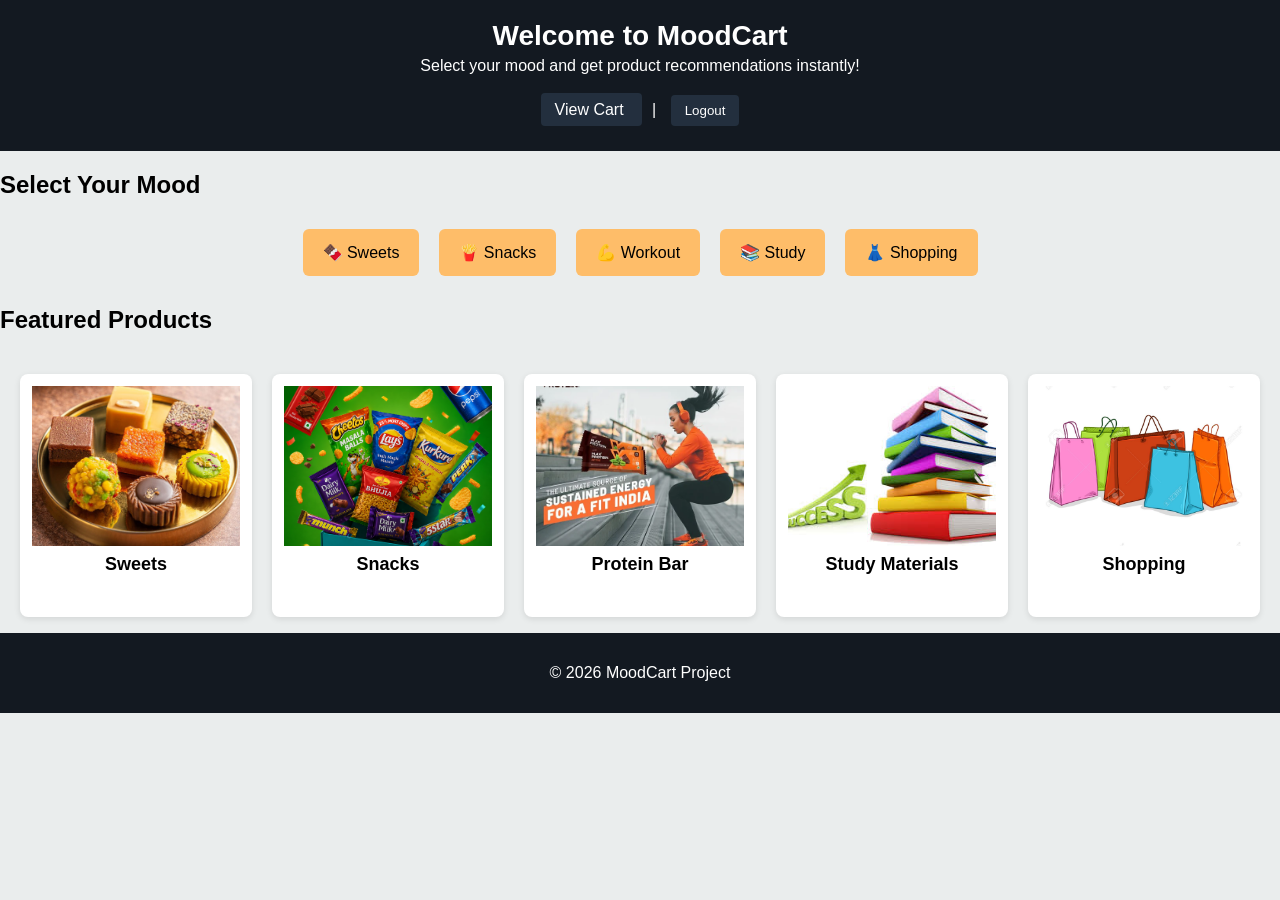
==== index.html @ ad9dd906 "first commit" ====
<!DOCTYPE html>
<html lang="en">

<head>

    <title>MoodCart - Home</title>

    <meta charset="UTF-8">

    <meta name="viewport" content="width=device-width, initial-scale=1.0">

    <!-- CSS File -->
    <link rel="stylesheet" href="style.css">

</head>

<body>

    <!-- Header -->
    <header>

        <h1>Welcome to MoodCart</h1>

        <p>
            Select your mood and get product recommendations instantly!
        </p>

        <!-- Navigation -->
        <nav>

            <a href="cart.html">
                View Cart
            </a>

            |

            <button onclick="logout()">
                Logout
            </button>

        </nav>

    </header>



    <!-- Mood Selection Section -->
    <section>

        <h2>Select Your Mood</h2>

        <div class="mood-container">

            <button onclick="selectMood('sweets')">
                🍫 Sweets
            </button>

            <button onclick="selectMood('snacks')">
                🍟 Snacks
            </button>

            <button onclick="selectMood('workout')">
                💪 Workout
            </button>

            <button onclick="selectMood('study')">
                📚 Study
            </button>

            <button onclick="selectMood('shopping')">
                👗 Shopping
            </button>

        </div>

    </section>



    <!-- Featured Products Section -->
    <section>

        <h2>Featured Products</h2>

        <div class="products">

            <div class="product-card">
                <img src="data/images/sweets.jpg" alt="Sweets">
                <h3>Sweets</h3>
    
            </div>

            <div class="product-card">
                <img src="data/images/snacks.jpg" alt="Snacks">
                <h3>Snacks</h3>
            </div>

            <div class="product-card">
                <img src="data/images/workout.webp" alt="Protein Bar">
                <h3>Protein Bar</h3>
            </div>

            <div class="product-card">
                <img src="data/images/study.jpg" alt="Books">
                <h3>Study Materials</h3>
            </div>

             <div class="product-card">
                <img src="data/images/shopping.jpg" alt="Shopping">
                <h3>Shopping</h3>
            </div>

        </div>

    </section>



    <!-- Footer -->
    <footer>

        <p>
            © 2026 MoodCart Project
        </p>

    </footer>

    <script src="script.js"></script>

</body>
</html>
---- style.css ----
/* ===============================
   GLOBAL STYLES
=============================== */

body {
    margin: 0;
    font-family: Arial, Helvetica, sans-serif;
    background-color: #eaeded;
}

/* ===============================
   HEADER (Amazon Style)
=============================== */

header {
    background-color: #131921;
    color: white;
    padding: 15px;
    text-align: center;
}

header h1 {
    margin: 5px;
    font-size: 28px;
}

header p {
    margin: 5px;
}

/* Navigation */

nav {
    margin-top: 10px;
}

nav a,
nav button {
    color: white;
    text-decoration: none;
    margin: 10px;
    padding: 8px 14px;
    background-color: #232f3e;
    border: none;
    border-radius: 4px;
    cursor: pointer;
}

nav a:hover,
nav button:hover {
    background-color: #37475a;
}

/* ===============================
   MOOD BUTTONS
=============================== */

.mood-container {
    display: flex;
    justify-content: center;
    flex-wrap: wrap;
    margin: 20px;
}

.mood-container button {
    background-color: #febd69;
    border: none;
    padding: 14px 20px;
    margin: 10px;
    font-size: 16px;
    border-radius: 6px;
    cursor: pointer;
    transition: 0.3s;
}

.mood-container button:hover {
    background-color: #f3a847;
}

/* ===============================
   SEARCH BAR
=============================== */

#searchBox {
    width: 60%;
    padding: 12px;
    margin: 20px;
    border-radius: 6px;
    border: 1px solid #ccc;
    font-size: 16px;
}

/* ===============================
   PRODUCTS GRID
=============================== */

.products,
#product-list {
    display: grid;
    grid-template-columns: repeat(auto-fit, minmax(220px, 1fr));
    gap: 20px;
    padding: 20px;
}

/* ===============================
   PRODUCT CARD
=============================== */

.product-card {
    background-color: white;
    border-radius: 8px;
    padding: 12px;
    text-align: center;
    transition: 0.3s;
    box-shadow: 0 2px 6px rgba(0,0,0,0.1);

    display: flex;
    flex-direction: column;
    height: 100%;
}

.product-card img {
    width: 100%;
    height: 160px;
    object-fit: cover;
}

.product-card button {
    margin-top: auto;
}


/* Product Name */

.product-card h3 {
    font-size: 18px;
    margin: 8px 0 6px;
}

/* Price */

.product-card p {
    font-size: 16px;
    font-weight: bold;
    color: #b12704;
}

/* Add to Cart Button */

.product-card button {
    background-color: #ffd814;
    border: 1px solid #fcd200;
    padding: 10px 14px;
    border-radius: 6px;
    cursor: pointer;
    font-weight: bold;
}

.product-card button:hover {
    background-color: #f7ca00;
}

/* ===============================
   CART ITEMS
=============================== */

#cart-items {
    background-color: white;
    margin: 20px;
    padding: 20px;
    border-radius: 8px;
}

#cart-items div {
    margin: 10px 0;
    padding: 10px;
    border-bottom: 1px solid #ddd;
}

/* ===============================
   BUTTONS (CLEAR / CHECKOUT)
=============================== */

section button {
    background-color: whitesmoke;
    border: none;
    padding: 12px 18px;
    margin: 10px;
    border-radius: 6px;
    cursor: pointer;
    font-size: 16px;
}

section button:hover {
    background-color: whitesmoke;
}

/* ===============================
   LOGIN FORM
=============================== */

form {
    background-color: white;
    width: 300px;
    margin: 80px auto;
    padding: 25px;
    border-radius: 8px;
    box-shadow: 0 2px 8px rgba(0,0,0,0.2);
}

input {
    width: 90%;
    padding: 10px;
    margin: 10px 0;
    border-radius: 5px;
    border: 1px solid #ccc;
}


/* ===============================
   FOOTER
=============================== */

footer {
    background-color: #131921;
    color: white;
    text-align: center;
    padding: 15px;
    margin-top: 20px;
}

/* ===============================
   RESPONSIVE (Mobile)
=============================== */

@media (max-width: 600px) {

    #searchBox {
        width: 90%;
    }

    header h1 {
        font-size: 22px;
    }

}
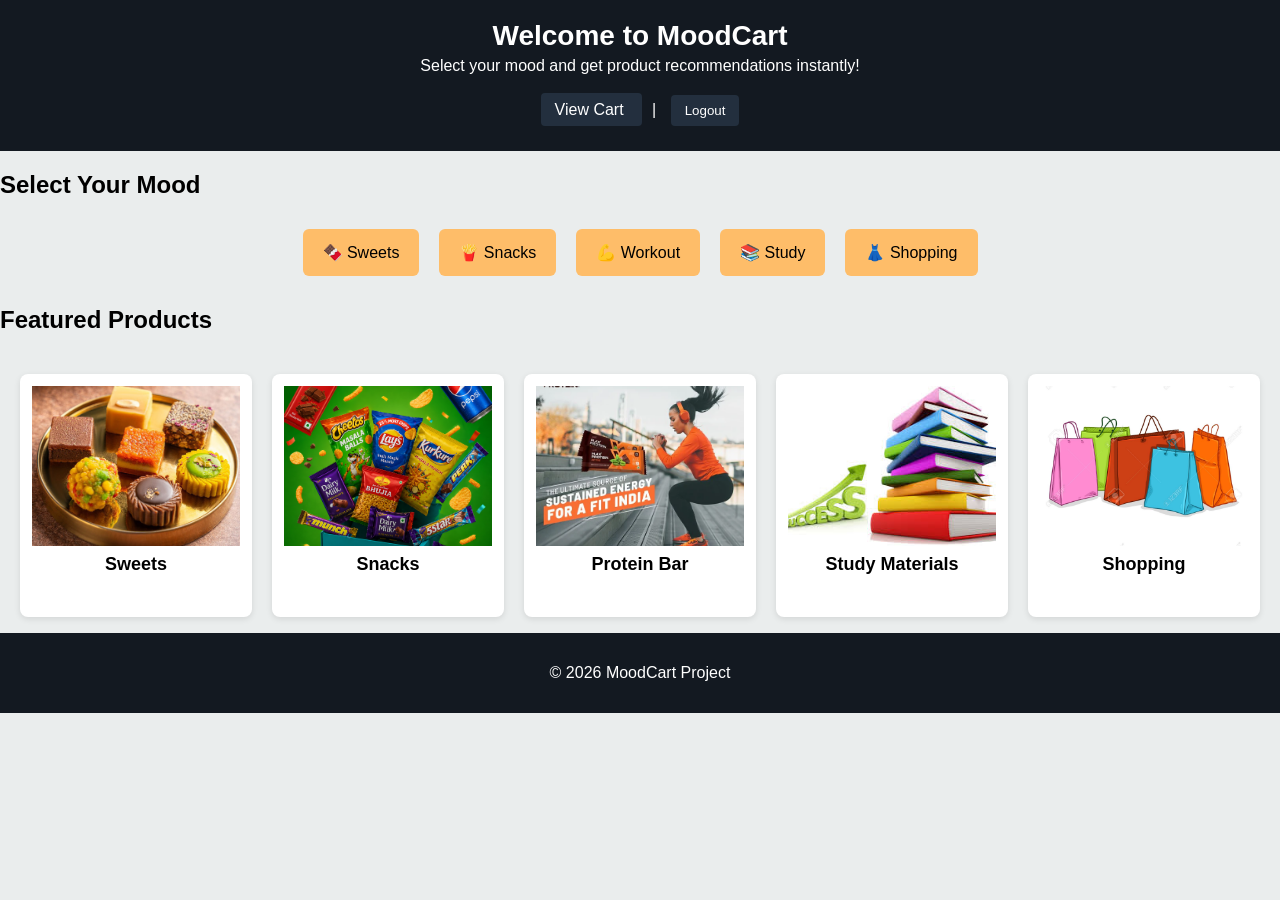
==== commit 7921493e: "Add custom popup for message display Added a custom popup div for displaying messages." ====
--- a/index.html
+++ b/index.html
@@ -41,7 +41,7 @@
         </nav>
 
     </header>
-
+  
 
 
     <!-- Mood Selection Section -->
@@ -110,10 +110,12 @@
                 <h3>Shopping</h3>
             </div>
 
+
+
         </div>
 
+   
     </section>
-
 
 
     <!-- Footer -->
@@ -124,8 +126,12 @@
         </p>
 
     </footer>
+    <div id="custom-popup" class="popup">
+    <span id="popup-text"></span>
+</div>
 
     <script src="script.js"></script>
 
 </body>
-</html>+</html>
+ 
